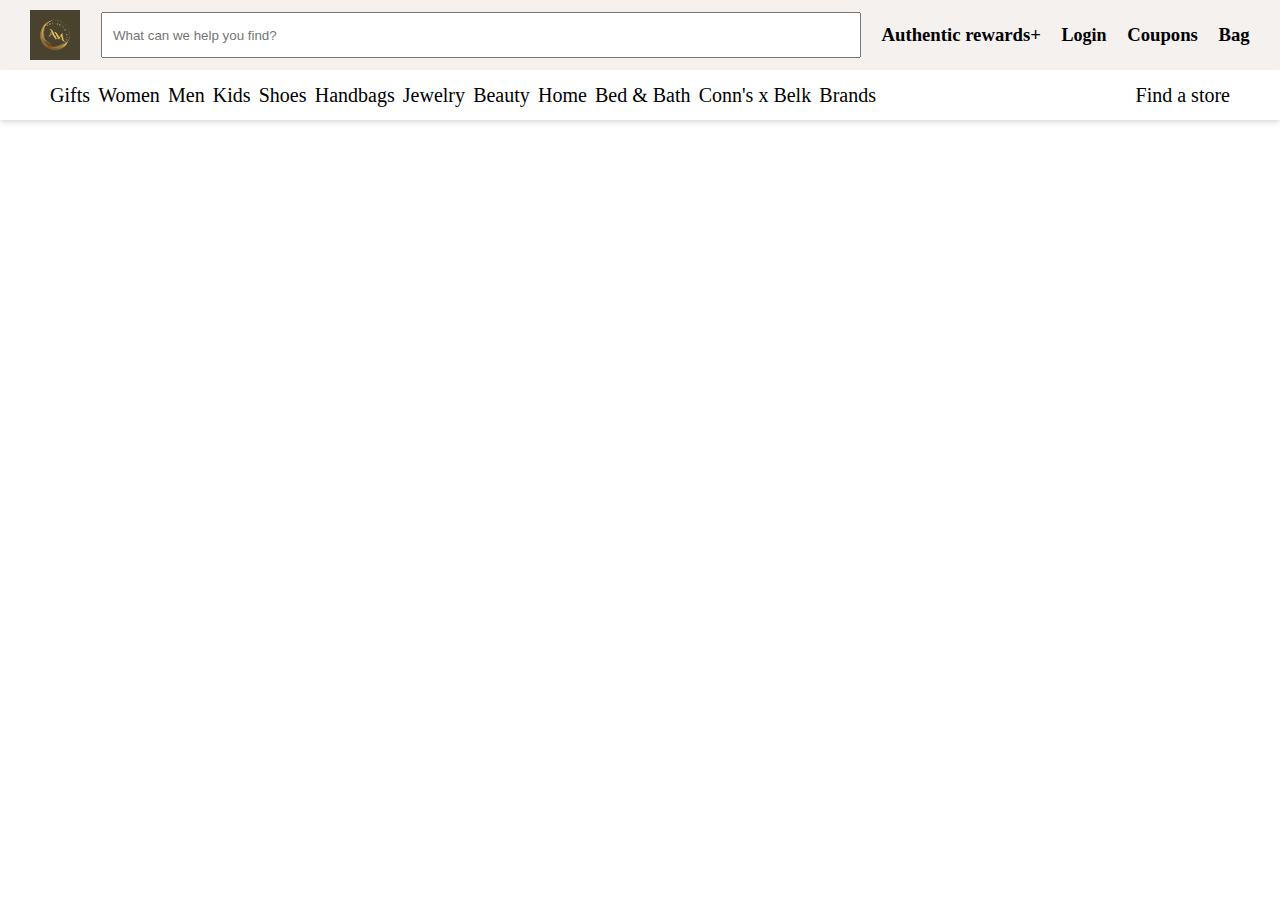
==== index.html @ 7c73b5a7 "navbar is completed and working on Home page" ====
<!DOCTYPE html>
<html lang="en">
<head>
    <meta charset="UTF-8">
    <meta http-equiv="X-UA-Compatible" content="IE=edge">
    <meta name="viewport" content="width=device-width, initial-scale=1.0">
    <title>Document</title>
</head>
<link rel="stylesheet" href="./css/index.css">
<body>
    <div id="nav">
        <div>
            <img src="./image/authentic mart.png" alt="">
            <input type="text" placeholder="What can we help you find?">
            <h3>Authentic rewards+</h3>
            <div class="ldropdown">
                <a class="ldropbtn" href="#">Login</a>
                <div class="ldropdown-content">
                    <div>
                        <button id="login"><a href="./htmlFile/login.html">Login</a></button>
                        <button id="signup"><a href="./htmlFile/signup.html">Create account</a></button>
                        <p>Find my Order</p>
                        <p>Belk Rewards</p>
                        <p>Find a wish list</p>
                        <p>Find a Registry</p>
                    </div>
                </div>
            </div>
            <h3>Coupons</h3>
            <h3>Bag</h3>
        </div>
        <div id="bnav">
            <div id="button">
                <div class="dropdown">
                    <a class="dropbtn" href="#">Gifts</a>
                    <div class="dropdown-content">
                        <div>
                            <h3>Gifts</h3>
                            <a href="#">Beauty Gifts</a>
                            <a href="#">Cozy Shop</a>
                            <a href="#">Designer Handbag</a>
                            <a href="#">Eco Friendly</a>
                            <a href="#">Fine Jewelry</a>
                            <a href="#">For the Trend Setter</a>
                            <a href="#">Gift Cards</a>
                            <a href="#">Gift with a Purpose</a>
                            <a href="#">Intimates</a>
                        </div>
                        <div>
                            <div>
                                <h3>All Gifts</h3>
                                <a href="#">Gifts for Her</a>
                                <a href="#">Gifts for Him</a>
                                <a href="#">Gifts for Kids</a>
                                <a href="#">Gifts for Pets</a>
                                <a href="#">Gifts for the Home</a>
                                <a href="#">Gifts Cards</a>
                                <a href="#">Shop All..</a>
                            </div>
                            <div>
                                <h3>Just for kids</h3>
                                <a href="#">Active Gear</a>
                                <a href="#">Kids Fan Gear</a>
                                <a href="#">Toys & Games</a>
                                <a href="#">Gifts Cards</a>
                                <a href="#">Shop All..</a>
                            </div>
                        </div>
                        <div>
                            <div>
                                <h3>All Gifts</h3>
                                <a href="#">Gifts for Her</a>
                                <a href="#">Gifts for Him</a>
                                <a href="#">Gifts for Kids</a>
                                <a href="#">Gifts for Pets</a>
                                <a href="#">Gifts for the Home</a>
                                <a href="#">Gifts Cards</a>
                                <a href="#">Shop All..</a>
                            </div>
                            <div>
                                <h3>Just for kids</h3>
                                <a href="#">Active Gear</a>
                                <a href="#">Kids Fan Gear</a>
                                <a href="#">Toys & Games</a>
                                <a href="#">Gifts Cards</a>
                                <a href="#">Shop All..</a>
                            </div>
                        </div>
                        <div>
                            <div>
                                <h3>All Gifts</h3>
                                <a href="#">Gifts for Her</a>
                                <a href="#">Gifts for Him</a>
                                <a href="#">Gifts for Kids</a>
                                <a href="#">Gifts for Pets</a>
                                <a href="#">Gifts for the Home</a>
                                <a href="#">Gifts Cards</a>
                                <a href="#">Shop All..</a>
                            </div>
                        </div>
                    </div>
                </div>
                <div class="dropdown">
                    <a class="dropbtn" href="#">Women</a>
                    <div class="dropdown-content">
                        <div>
                            <h3>Gifts</h3>
                            <a href="#">Beauty Gifts</a>
                            <a href="#">Cozy Shop</a>
                            <a href="#">Designer Handbag</a>
                            <a href="#">Eco Friendly</a>
                            <a href="#">Fine Jewelry</a>
                            <a href="#">For the Trend Setter</a>
                            <a href="#">Gift Cards</a>
                            <a href="#">Gift with a Purpose</a>
                            <a href="#">Intimates</a>
                        </div>
                        <div>
                            <div>
                                <h3>All Gifts</h3>
                                <a href="#">Gifts for Her</a>
                                <a href="#">Gifts for Him</a>
                                <a href="#">Gifts for Kids</a>
                                <a href="#">Gifts for Pets</a>
                                <a href="#">Gifts for the Home</a>
                                <a href="#">Gifts Cards</a>
                                <a href="#">Shop All..</a>
                            </div>
                            <div>
                                <h3>Just for kids</h3>
                                <a href="#">Active Gear</a>
                                <a href="#">Kids Fan Gear</a>
                                <a href="#">Toys & Games</a>
                                <a href="#">Gifts Cards</a>
                                <a href="#">Shop All..</a>
                            </div>
                        </div>
                        <div>
                            <div>
                                <h3>All Gifts</h3>
                                <a href="#">Gifts for Her</a>
                                <a href="#">Gifts for Him</a>
                                <a href="#">Gifts for Kids</a>
                                <a href="#">Gifts for Pets</a>
                                <a href="#">Gifts for the Home</a>
                                <a href="#">Gifts Cards</a>
                                <a href="#">Shop All..</a>
                            </div>
                            <div>
                                <h3>Just for kids</h3>
                                <a href="#">Active Gear</a>
                                <a href="#">Kids Fan Gear</a>
                                <a href="#">Toys & Games</a>
                                <a href="#">Gifts Cards</a>
                                <a href="#">Shop All..</a>
                            </div>
                        </div>
                        <div>
                            <div>
                                <h3>All Gifts</h3>
                                <a href="#">Gifts for Her</a>
                                <a href="#">Gifts for Him</a>
                                <a href="#">Gifts for Kids</a>
                                <a href="#">Gifts for Pets</a>
                                <a href="#">Gifts for the Home</a>
                                <a href="#">Gifts Cards</a>
                                <a href="#">Shop All..</a>
                            </div>
                        </div>
                    </div>
                </div>
                <div class="dropdown">
                    <a class="dropbtn" href="#">Men</a>
                    <div class="dropdown-content">
                        <div>
                            <h3>Gifts</h3>
                            <a href="#">Beauty Gifts</a>
                            <a href="#">Cozy Shop</a>
                            <a href="#">Designer Handbag</a>
                            <a href="#">Eco Friendly</a>
                            <a href="#">Fine Jewelry</a>
                            <a href="#">For the Trend Setter</a>
                            <a href="#">Gift Cards</a>
                            <a href="#">Gift with a Purpose</a>
                            <a href="#">Intimates</a>
                        </div>
                        <div>
                            <div>
                                <h3>All Gifts</h3>
                                <a href="#">Gifts for Her</a>
                                <a href="#">Gifts for Him</a>
                                <a href="#">Gifts for Kids</a>
                                <a href="#">Gifts for Pets</a>
                                <a href="#">Gifts for the Home</a>
                                <a href="#">Gifts Cards</a>
                                <a href="#">Shop All..</a>
                            </div>
                            <div>
                                <h3>Just for kids</h3>
                                <a href="#">Active Gear</a>
                                <a href="#">Kids Fan Gear</a>
                                <a href="#">Toys & Games</a>
                                <a href="#">Gifts Cards</a>
                                <a href="#">Shop All..</a>
                            </div>
                        </div>
                        <div>
                            <div>
                                <h3>All Gifts</h3>
                                <a href="#">Gifts for Her</a>
                                <a href="#">Gifts for Him</a>
                                <a href="#">Gifts for Kids</a>
                                <a href="#">Gifts for Pets</a>
                                <a href="#">Gifts for the Home</a>
                                <a href="#">Gifts Cards</a>
                                <a href="#">Shop All..</a>
                            </div>
                            <div>
                                <h3>Just for kids</h3>
                                <a href="#">Active Gear</a>
                                <a href="#">Kids Fan Gear</a>
                                <a href="#">Toys & Games</a>
                                <a href="#">Gifts Cards</a>
                                <a href="#">Shop All..</a>
                            </div>
                        </div>
                        <div>
                            <div>
                                <h3>All Gifts</h3>
                                <a href="#">Gifts for Her</a>
                                <a href="#">Gifts for Him</a>
                                <a href="#">Gifts for Kids</a>
                                <a href="#">Gifts for Pets</a>
                                <a href="#">Gifts for the Home</a>
                                <a href="#">Gifts Cards</a>
                                <a href="#">Shop All..</a>
                            </div>
                        </div>
                    </div>
                </div>
                <div class="dropdown">
                    <a class="dropbtn" href="#">Kids</a>
                    <div class="dropdown-content">
                        <div>
                            <h3>Gifts</h3>
                            <a href="#">Beauty Gifts</a>
                            <a href="#">Cozy Shop</a>
                            <a href="#">Designer Handbag</a>
                            <a href="#">Eco Friendly</a>
                            <a href="#">Fine Jewelry</a>
                            <a href="#">For the Trend Setter</a>
                            <a href="#">Gift Cards</a>
                            <a href="#">Gift with a Purpose</a>
                            <a href="#">Intimates</a>
                        </div>
                        <div>
                            <div>
                                <h3>All Gifts</h3>
                                <a href="#">Gifts for Her</a>
                                <a href="#">Gifts for Him</a>
                                <a href="#">Gifts for Kids</a>
                                <a href="#">Gifts for Pets</a>
                                <a href="#">Gifts for the Home</a>
                                <a href="#">Gifts Cards</a>
                                <a href="#">Shop All..</a>
                            </div>
                            <div>
                                <h3>Just for kids</h3>
                                <a href="#">Active Gear</a>
                                <a href="#">Kids Fan Gear</a>
                                <a href="#">Toys & Games</a>
                                <a href="#">Gifts Cards</a>
                                <a href="#">Shop All..</a>
                            </div>
                        </div>
                        <div>
                            <div>
                                <h3>All Gifts</h3>
                                <a href="#">Gifts for Her</a>
                                <a href="#">Gifts for Him</a>
                                <a href="#">Gifts for Kids</a>
                                <a href="#">Gifts for Pets</a>
                                <a href="#">Gifts for the Home</a>
                                <a href="#">Gifts Cards</a>
                                <a href="#">Shop All..</a>
                            </div>
                            <div>
                                <h3>Just for kids</h3>
                                <a href="#">Active Gear</a>
                                <a href="#">Kids Fan Gear</a>
                                <a href="#">Toys & Games</a>
                                <a href="#">Gifts Cards</a>
                                <a href="#">Shop All..</a>
                            </div>
                        </div>
                        <div>
                            <div>
                                <h3>All Gifts</h3>
                                <a href="#">Gifts for Her</a>
                                <a href="#">Gifts for Him</a>
                                <a href="#">Gifts for Kids</a>
                                <a href="#">Gifts for Pets</a>
                                <a href="#">Gifts for the Home</a>
                                <a href="#">Gifts Cards</a>
                                <a href="#">Shop All..</a>
                            </div>
                        </div>
                    </div>
                </div>
                <div class="dropdown">
                    <a class="dropbtn" href="#">Shoes</a>
                    <div class="dropdown-content">
                        <div>
                            <h3>Gifts</h3>
                            <a href="#">Beauty Gifts</a>
                            <a href="#">Cozy Shop</a>
                            <a href="#">Designer Handbag</a>
                            <a href="#">Eco Friendly</a>
                            <a href="#">Fine Jewelry</a>
                            <a href="#">For the Trend Setter</a>
                            <a href="#">Gift Cards</a>
                            <a href="#">Gift with a Purpose</a>
                            <a href="#">Intimates</a>
                        </div>
                        <div>
                            <div>
                                <h3>All Gifts</h3>
                                <a href="#">Gifts for Her</a>
                                <a href="#">Gifts for Him</a>
                                <a href="#">Gifts for Kids</a>
                                <a href="#">Gifts for Pets</a>
                                <a href="#">Gifts for the Home</a>
                                <a href="#">Gifts Cards</a>
                                <a href="#">Shop All..</a>
                            </div>
                            <div>
                                <h3>Just for kids</h3>
                                <a href="#">Active Gear</a>
                                <a href="#">Kids Fan Gear</a>
                                <a href="#">Toys & Games</a>
                                <a href="#">Gifts Cards</a>
                                <a href="#">Shop All..</a>
                            </div>
                        </div>
                        <div>
                            <div>
                                <h3>All Gifts</h3>
                                <a href="#">Gifts for Her</a>
                                <a href="#">Gifts for Him</a>
                                <a href="#">Gifts for Kids</a>
                                <a href="#">Gifts for Pets</a>
                                <a href="#">Gifts for the Home</a>
                                <a href="#">Gifts Cards</a>
                                <a href="#">Shop All..</a>
                            </div>
                            <div>
                                <h3>Just for kids</h3>
                                <a href="#">Active Gear</a>
                                <a href="#">Kids Fan Gear</a>
                                <a href="#">Toys & Games</a>
                                <a href="#">Gifts Cards</a>
                                <a href="#">Shop All..</a>
                            </div>
                        </div>
                        <div>
                            <div>
                                <h3>All Gifts</h3>
                                <a href="#">Gifts for Her</a>
                                <a href="#">Gifts for Him</a>
                                <a href="#">Gifts for Kids</a>
                                <a href="#">Gifts for Pets</a>
                                <a href="#">Gifts for the Home</a>
                                <a href="#">Gifts Cards</a>
                                <a href="#">Shop All..</a>
                            </div>
                        </div>
                    </div>
                </div>
                <div class="dropdown">
                    <a class="dropbtn" href="#">Handbags</a>
                    <div class="dropdown-content">
                        <div>
                            <h3>Gifts</h3>
                            <a href="#">Beauty Gifts</a>
                            <a href="#">Cozy Shop</a>
                            <a href="#">Designer Handbag</a>
                            <a href="#">Eco Friendly</a>
                            <a href="#">Fine Jewelry</a>
                            <a href="#">For the Trend Setter</a>
                            <a href="#">Gift Cards</a>
                            <a href="#">Gift with a Purpose</a>
                            <a href="#">Intimates</a>
                        </div>
                        <div>
                            <div>
                                <h3>All Gifts</h3>
                                <a href="#">Gifts for Her</a>
                                <a href="#">Gifts for Him</a>
                                <a href="#">Gifts for Kids</a>
                                <a href="#">Gifts for Pets</a>
                                <a href="#">Gifts for the Home</a>
                                <a href="#">Gifts Cards</a>
                                <a href="#">Shop All..</a>
                            </div>
                            <div>
                                <h3>Just for kids</h3>
                                <a href="#">Active Gear</a>
                                <a href="#">Kids Fan Gear</a>
                                <a href="#">Toys & Games</a>
                                <a href="#">Gifts Cards</a>
                                <a href="#">Shop All..</a>
                            </div>
                        </div>
                        <div>
                            <div>
                                <h3>All Gifts</h3>
                                <a href="#">Gifts for Her</a>
                                <a href="#">Gifts for Him</a>
                                <a href="#">Gifts for Kids</a>
                                <a href="#">Gifts for Pets</a>
                                <a href="#">Gifts for the Home</a>
                                <a href="#">Gifts Cards</a>
                                <a href="#">Shop All..</a>
                            </div>
                            <div>
                                <h3>Just for kids</h3>
                                <a href="#">Active Gear</a>
                                <a href="#">Kids Fan Gear</a>
                                <a href="#">Toys & Games</a>
                                <a href="#">Gifts Cards</a>
                                <a href="#">Shop All..</a>
                            </div>
                        </div>
                        <div>
                            <div>
                                <h3>All Gifts</h3>
                                <a href="#">Gifts for Her</a>
                                <a href="#">Gifts for Him</a>
                                <a href="#">Gifts for Kids</a>
                                <a href="#">Gifts for Pets</a>
                                <a href="#">Gifts for the Home</a>
                                <a href="#">Gifts Cards</a>
                                <a href="#">Shop All..</a>
                            </div>
                        </div>
                    </div>
                </div>
                <div class="dropdown">
                    <a class="dropbtn" href="#">Jewelry</a>
                    <div class="dropdown-content">
                        <div>
                            <h3>Gifts</h3>
                            <a href="#">Beauty Gifts</a>
                            <a href="#">Cozy Shop</a>
                            <a href="#">Designer Handbag</a>
                            <a href="#">Eco Friendly</a>
                            <a href="#">Fine Jewelry</a>
                            <a href="#">For the Trend Setter</a>
                            <a href="#">Gift Cards</a>
                            <a href="#">Gift with a Purpose</a>
                            <a href="#">Intimates</a>
                        </div>
                        <div>
                            <div>
                                <h3>All Gifts</h3>
                                <a href="#">Gifts for Her</a>
                                <a href="#">Gifts for Him</a>
                                <a href="#">Gifts for Kids</a>
                                <a href="#">Gifts for Pets</a>
                                <a href="#">Gifts for the Home</a>
                                <a href="#">Gifts Cards</a>
                                <a href="#">Shop All..</a>
                            </div>
                            <div>
                                <h3>Just for kids</h3>
                                <a href="#">Active Gear</a>
                                <a href="#">Kids Fan Gear</a>
                                <a href="#">Toys & Games</a>
                                <a href="#">Gifts Cards</a>
                                <a href="#">Shop All..</a>
                            </div>
                        </div>
                        <div>
                            <div>
                                <h3>All Gifts</h3>
                                <a href="#">Gifts for Her</a>
                                <a href="#">Gifts for Him</a>
                                <a href="#">Gifts for Kids</a>
                                <a href="#">Gifts for Pets</a>
                                <a href="#">Gifts for the Home</a>
                                <a href="#">Gifts Cards</a>
                                <a href="#">Shop All..</a>
                            </div>
                            <div>
                                <h3>Just for kids</h3>
                                <a href="#">Active Gear</a>
                                <a href="#">Kids Fan Gear</a>
                                <a href="#">Toys & Games</a>
                                <a href="#">Gifts Cards</a>
                                <a href="#">Shop All..</a>
                            </div>
                        </div>
                        <div>
                            <div>
                                <h3>All Gifts</h3>
                                <a href="#">Gifts for Her</a>
                                <a href="#">Gifts for Him</a>
                                <a href="#">Gifts for Kids</a>
                                <a href="#">Gifts for Pets</a>
                                <a href="#">Gifts for the Home</a>
                                <a href="#">Gifts Cards</a>
                                <a href="#">Shop All..</a>
                            </div>
                        </div>
                    </div>
                </div>
                <div class="dropdown">
                    <a class="dropbtn" href="#">Beauty</a>
                    <div class="dropdown-content">
                        <div>
                            <h3>Gifts</h3>
                            <a href="#">Beauty Gifts</a>
                            <a href="#">Cozy Shop</a>
                            <a href="#">Designer Handbag</a>
                            <a href="#">Eco Friendly</a>
                            <a href="#">Fine Jewelry</a>
                            <a href="#">For the Trend Setter</a>
                            <a href="#">Gift Cards</a>
                            <a href="#">Gift with a Purpose</a>
                            <a href="#">Intimates</a>
                        </div>
                        <div>
                            <div>
                                <h3>All Gifts</h3>
                                <a href="#">Gifts for Her</a>
                                <a href="#">Gifts for Him</a>
                                <a href="#">Gifts for Kids</a>
                                <a href="#">Gifts for Pets</a>
                                <a href="#">Gifts for the Home</a>
                                <a href="#">Gifts Cards</a>
                                <a href="#">Shop All..</a>
                            </div>
                            <div>
                                <h3>Just for kids</h3>
                                <a href="#">Active Gear</a>
                                <a href="#">Kids Fan Gear</a>
                                <a href="#">Toys & Games</a>
                                <a href="#">Gifts Cards</a>
                                <a href="#">Shop All..</a>
                            </div>
                        </div>
                        <div>
                            <div>
                                <h3>All Gifts</h3>
                                <a href="#">Gifts for Her</a>
                                <a href="#">Gifts for Him</a>
                                <a href="#">Gifts for Kids</a>
                                <a href="#">Gifts for Pets</a>
                                <a href="#">Gifts for the Home</a>
                                <a href="#">Gifts Cards</a>
                                <a href="#">Shop All..</a>
                            </div>
                            <div>
                                <h3>Just for kids</h3>
                                <a href="#">Active Gear</a>
                                <a href="#">Kids Fan Gear</a>
                                <a href="#">Toys & Games</a>
                                <a href="#">Gifts Cards</a>
                                <a href="#">Shop All..</a>
                            </div>
                        </div>
                        <div>
                            <div>
                                <h3>All Gifts</h3>
                                <a href="#">Gifts for Her</a>
                                <a href="#">Gifts for Him</a>
                                <a href="#">Gifts for Kids</a>
                                <a href="#">Gifts for Pets</a>
                                <a href="#">Gifts for the Home</a>
                                <a href="#">Gifts Cards</a>
                                <a href="#">Shop All..</a>
                            </div>
                        </div>
                    </div>
                </div>
                <div class="dropdown">
                    <a class="dropbtn" href="#">Home</a>
                    <div class="dropdown-content">
                        <div>
                            <h3>Gifts</h3>
                            <a href="#">Beauty Gifts</a>
                            <a href="#">Cozy Shop</a>
                            <a href="#">Designer Handbag</a>
                            <a href="#">Eco Friendly</a>
                            <a href="#">Fine Jewelry</a>
                            <a href="#">For the Trend Setter</a>
                            <a href="#">Gift Cards</a>
                            <a href="#">Gift with a Purpose</a>
                            <a href="#">Intimates</a>
                        </div>
                        <div>
                            <div>
                                <h3>All Gifts</h3>
                                <a href="#">Gifts for Her</a>
                                <a href="#">Gifts for Him</a>
                                <a href="#">Gifts for Kids</a>
                                <a href="#">Gifts for Pets</a>
                                <a href="#">Gifts for the Home</a>
                                <a href="#">Gifts Cards</a>
                                <a href="#">Shop All..</a>
                            </div>
                            <div>
                                <h3>Just for kids</h3>
                                <a href="#">Active Gear</a>
                                <a href="#">Kids Fan Gear</a>
                                <a href="#">Toys & Games</a>
                                <a href="#">Gifts Cards</a>
                                <a href="#">Shop All..</a>
                            </div>
                        </div>
                        <div>
                            <div>
                                <h3>All Gifts</h3>
                                <a href="#">Gifts for Her</a>
                                <a href="#">Gifts for Him</a>
                                <a href="#">Gifts for Kids</a>
                                <a href="#">Gifts for Pets</a>
                                <a href="#">Gifts for the Home</a>
                                <a href="#">Gifts Cards</a>
                                <a href="#">Shop All..</a>
                            </div>
                            <div>
                                <h3>Just for kids</h3>
                                <a href="#">Active Gear</a>
                                <a href="#">Kids Fan Gear</a>
                                <a href="#">Toys & Games</a>
                                <a href="#">Gifts Cards</a>
                                <a href="#">Shop All..</a>
                            </div>
                        </div>
                        <div>
                            <div>
                                <h3>All Gifts</h3>
                                <a href="#">Gifts for Her</a>
                                <a href="#">Gifts for Him</a>
                                <a href="#">Gifts for Kids</a>
                                <a href="#">Gifts for Pets</a>
                                <a href="#">Gifts for the Home</a>
                                <a href="#">Gifts Cards</a>
                                <a href="#">Shop All..</a>
                            </div>
                        </div>
                    </div>
                </div>
                <div class="dropdown">
                    <a class="dropbtn" href="#">Bed & Bath</a>
                    <div class="dropdown-content">
                        <div>
                            <h3>Gifts</h3>
                            <a href="#">Beauty Gifts</a>
                            <a href="#">Cozy Shop</a>
                            <a href="#">Designer Handbag</a>
                            <a href="#">Eco Friendly</a>
                            <a href="#">Fine Jewelry</a>
                            <a href="#">For the Trend Setter</a>
                            <a href="#">Gift Cards</a>
                            <a href="#">Gift with a Purpose</a>
                            <a href="#">Intimates</a>
                        </div>
                        <div>
                            <div>
                                <h3>All Gifts</h3>
                                <a href="#">Gifts for Her</a>
                                <a href="#">Gifts for Him</a>
                                <a href="#">Gifts for Kids</a>
                                <a href="#">Gifts for Pets</a>
                                <a href="#">Gifts for the Home</a>
                                <a href="#">Gifts Cards</a>
                                <a href="#">Shop All..</a>
                            </div>
                            <div>
                                <h3>Just for kids</h3>
                                <a href="#">Active Gear</a>
                                <a href="#">Kids Fan Gear</a>
                                <a href="#">Toys & Games</a>
                                <a href="#">Gifts Cards</a>
                                <a href="#">Shop All..</a>
                            </div>
                        </div>
                        <div>
                            <div>
                                <h3>All Gifts</h3>
                                <a href="#">Gifts for Her</a>
                                <a href="#">Gifts for Him</a>
                                <a href="#">Gifts for Kids</a>
                                <a href="#">Gifts for Pets</a>
                                <a href="#">Gifts for the Home</a>
                                <a href="#">Gifts Cards</a>
                                <a href="#">Shop All..</a>
                            </div>
                            <div>
                                <h3>Just for kids</h3>
                                <a href="#">Active Gear</a>
                                <a href="#">Kids Fan Gear</a>
                                <a href="#">Toys & Games</a>
                                <a href="#">Gifts Cards</a>
                                <a href="#">Shop All..</a>
                            </div>
                        </div>
                        <div>
                            <div>
                                <h3>All Gifts</h3>
                                <a href="#">Gifts for Her</a>
                                <a href="#">Gifts for Him</a>
                                <a href="#">Gifts for Kids</a>
                                <a href="#">Gifts for Pets</a>
                                <a href="#">Gifts for the Home</a>
                                <a href="#">Gifts Cards</a>
                                <a href="#">Shop All..</a>
                            </div>
                        </div>
                    </div>
                </div>
                <div class="dropdown">
                    <a class="dropbtn" href="#">Conn's x Belk</a>
                    <div class="dropdown-content">
                        <div>
                            <h3>Gifts</h3>
                            <a href="#">Beauty Gifts</a>
                            <a href="#">Cozy Shop</a>
                            <a href="#">Designer Handbag</a>
                            <a href="#">Eco Friendly</a>
                            <a href="#">Fine Jewelry</a>
                            <a href="#">For the Trend Setter</a>
                            <a href="#">Gift Cards</a>
                            <a href="#">Gift with a Purpose</a>
                            <a href="#">Intimates</a>
                        </div>
                        <div>
                            <div>
                                <h3>All Gifts</h3>
                                <a href="#">Gifts for Her</a>
                                <a href="#">Gifts for Him</a>
                                <a href="#">Gifts for Kids</a>
                                <a href="#">Gifts for Pets</a>
                                <a href="#">Gifts for the Home</a>
                                <a href="#">Gifts Cards</a>
                                <a href="#">Shop All..</a>
                            </div>
                            <div>
                                <h3>Just for kids</h3>
                                <a href="#">Active Gear</a>
                                <a href="#">Kids Fan Gear</a>
                                <a href="#">Toys & Games</a>
                                <a href="#">Gifts Cards</a>
                                <a href="#">Shop All..</a>
                            </div>
                        </div>
                        <div>
                            <div>
                                <h3>All Gifts</h3>
                                <a href="#">Gifts for Her</a>
                                <a href="#">Gifts for Him</a>
                                <a href="#">Gifts for Kids</a>
                                <a href="#">Gifts for Pets</a>
                                <a href="#">Gifts for the Home</a>
                                <a href="#">Gifts Cards</a>
                                <a href="#">Shop All..</a>
                            </div>
                            <div>
                                <h3>Just for kids</h3>
                                <a href="#">Active Gear</a>
                                <a href="#">Kids Fan Gear</a>
                                <a href="#">Toys & Games</a>
                                <a href="#">Gifts Cards</a>
                                <a href="#">Shop All..</a>
                            </div>
                        </div>
                        <div>
                            <div>
                                <h3>All Gifts</h3>
                                <a href="#">Gifts for Her</a>
                                <a href="#">Gifts for Him</a>
                                <a href="#">Gifts for Kids</a>
                                <a href="#">Gifts for Pets</a>
                                <a href="#">Gifts for the Home</a>
                                <a href="#">Gifts Cards</a>
                                <a href="#">Shop All..</a>
                            </div>
                        </div>
                    </div>
                </div>
                <div class="dropdown">
                    <a class="dropbtn" href="#">Brands</a>
                    <div class="dropdown-content">
                        <div>
                            <h3>Gifts</h3>
                            <a href="#">Beauty Gifts</a>
                            <a href="#">Cozy Shop</a>
                            <a href="#">Designer Handbag</a>
                            <a href="#">Eco Friendly</a>
                            <a href="#">Fine Jewelry</a>
                            <a href="#">For the Trend Setter</a>
                            <a href="#">Gift Cards</a>
                            <a href="#">Gift with a Purpose</a>
                            <a href="#">Intimates</a>
                        </div>
                        <div>
                            <div>
                                <h3>All Gifts</h3>
                                <a href="#">Gifts for Her</a>
                                <a href="#">Gifts for Him</a>
                                <a href="#">Gifts for Kids</a>
                                <a href="#">Gifts for Pets</a>
                                <a href="#">Gifts for the Home</a>
                                <a href="#">Gifts Cards</a>
                                <a href="#">Shop All..</a>
                            </div>
                            <div>
                                <h3>Just for kids</h3>
                                <a href="#">Active Gear</a>
                                <a href="#">Kids Fan Gear</a>
                                <a href="#">Toys & Games</a>
                                <a href="#">Gifts Cards</a>
                                <a href="#">Shop All..</a>
                            </div>
                        </div>
                        <div>
                            <div>
                                <h3>All Gifts</h3>
                                <a href="#">Gifts for Her</a>
                                <a href="#">Gifts for Him</a>
                                <a href="#">Gifts for Kids</a>
                                <a href="#">Gifts for Pets</a>
                                <a href="#">Gifts for the Home</a>
                                <a href="#">Gifts Cards</a>
                                <a href="#">Shop All..</a>
                            </div>
                            <div>
                                <h3>Just for kids</h3>
                                <a href="#">Active Gear</a>
                                <a href="#">Kids Fan Gear</a>
                                <a href="#">Toys & Games</a>
                                <a href="#">Gifts Cards</a>
                                <a href="#">Shop All..</a>
                            </div>
                        </div>
                        <div>
                            <div>
                                <h3>All Gifts</h3>
                                <a href="#">Gifts for Her</a>
                                <a href="#">Gifts for Him</a>
                                <a href="#">Gifts for Kids</a>
                                <a href="#">Gifts for Pets</a>
                                <a href="#">Gifts for the Home</a>
                                <a href="#">Gifts Cards</a>
                                <a href="#">Shop All..</a>
                            </div>
                        </div>
                    </div>
                </div>
            </div>
            <p>Find a store</p>
        </div>
    </div>
    <div id="mdiv">
        <img src="https://belk.scene7.com/is/image/Belk/wk01_2023_clinique_gwp_hp?$DWP_PHOTO$" alt="">
        <img src="https://belk.scene7.com/is/image/Belk/wk04_ws_themed_denim_blue_trans_fh1?$DWP_PHOTO$" alt="">
    </div>
</body>
<script src="./scripts/index.js"></script>
</html>
---- css/index.css ----
body{
    margin: 0px;
    padding: 0px;
}
#nav{
    /* position: absolute; */
}
#nav>div:first-child{
    height: 70px;
    display: flex;
    flex-direction: row;
    justify-content: space-around;
    align-items: center;
    padding-left: 20px;
    padding-right: 20px;
    background-color: rgba(235, 231, 227, 0.566);
    /* position: fixed; */
}
#nav>div:first-child > img{
    width: 50px;
    height: 50px;
}
#nav>div:first-child > input{
    width: 60%;
    height: 40px;
    padding-left: 10px;
}
#nav>div:first-child > h3:hover{
    cursor: pointer;
    text-decoration: underline;
}
#bnav {
    display: flex;
    flex-direction: row;
    align-items: center;
    justify-content: space-between;
    padding-left: 50px;
    padding-right: 50px;
    box-shadow: rgba(0, 0, 0, 0.1) 0px 4px 6px -1px, rgba(0, 0, 0, 0.06) 0px 2px 4px -1px;
    font-size: 20px;
    height: 50px;
}
#button {
    width: 70%;
    display: flex;
    flex-direction: row;
    justify-content: space-between;
    align-items: center;
}
.dropbtn{
    text-decoration: none;
    color: #000;
}
.dropbtn:hover{
    text-decoration: underline;
}
.dropdown {
    display: inline-block;
  }
.dropdown-content{
    position: absolute;
    /* background-color: #f1f1f1; */
    min-width: 900px;
    box-shadow: rgba(0, 0, 0, 0.07) 0px 1px 1px, rgba(0, 0, 0, 0.07) 0px 2px 2px, rgba(0, 0, 0, 0.07) 0px 4px 4px, rgba(0, 0, 0, 0.07) 0px 8px 8px, rgba(0, 0, 0, 0.07) 0px 16px 16px;    
    z-index: 1;
    display: none;
}
.dropdown-content a {
    color: black;
    padding: 8px 10px;
    font-size: 15px;
    text-decoration: none;
    display: block;
}
.dropdown:hover .dropdown-content{
    display: flex;
    flex-direction: row;
    justify-content: space-between;
    width: 900px;
    padding-left: 30px;
    background-color: white;
    /* margin-top: 10px; */
}
.dropdown:hover .dropdown-content > div:first-child{
    background-color: #f1f1f1;
    padding-left: 20px;
    padding-right: 90px;
    text-decoration: underline;
}
.dropdown:hover .dropdown-content > div{
    margin-top: 50px;
}
#mdiv{
    width: 90%;
    margin: auto;
    margin-top: 20px;
}
#mdiv > img{
    width: 100%;
    margin-bottom: 30px;
}
.ldropbtn{
    text-decoration: none;
    color: #000;
    font-size: 18px;
    font-weight: bold;
}
.ldropbtn:hover{
    text-decoration: underline;
}
.ldropdown-content{
    position: absolute;
    text-align: center;
    box-shadow: rgba(0, 0, 0, 0.07) 0px 1px 1px, rgba(0, 0, 0, 0.07) 0px 2px 2px, rgba(0, 0, 0, 0.07) 0px 4px 4px, rgba(0, 0, 0, 0.07) 0px 8px 8px, rgba(0, 0, 0, 0.07) 0px 16px 16px;    
    z-index: 1;
    display: none;
}
.ldropdown:hover .ldropdown-content{
    display: block;
    padding-left: 5px;
    padding-right:5px ;
    background-color: white;

}
.ldropdown-content  button:first-child{
    margin-top: 20px;
    width: 100%;
    background-color: #1976D2;
    border: none;
    font-size: 20px;
    height: 40px;
    border-radius: 6px;
    color: white;
}
#signup{
    margin-top: 20px;
    width: 100%;
    background-color: white;
    /* border: none; */
    font-size: 20px;
    height: 40px;
    border-radius: 6px;
    color: #1976D2;
    border: 2px solid #1976D2;
}
#signup:hover{
    border: 3px solid #1565C0 ;
    cursor: pointer;
}
#login:hover{
    background-color:#1565C0 ;
    cursor: pointer;
}
a{
    text-decoration: none;
}
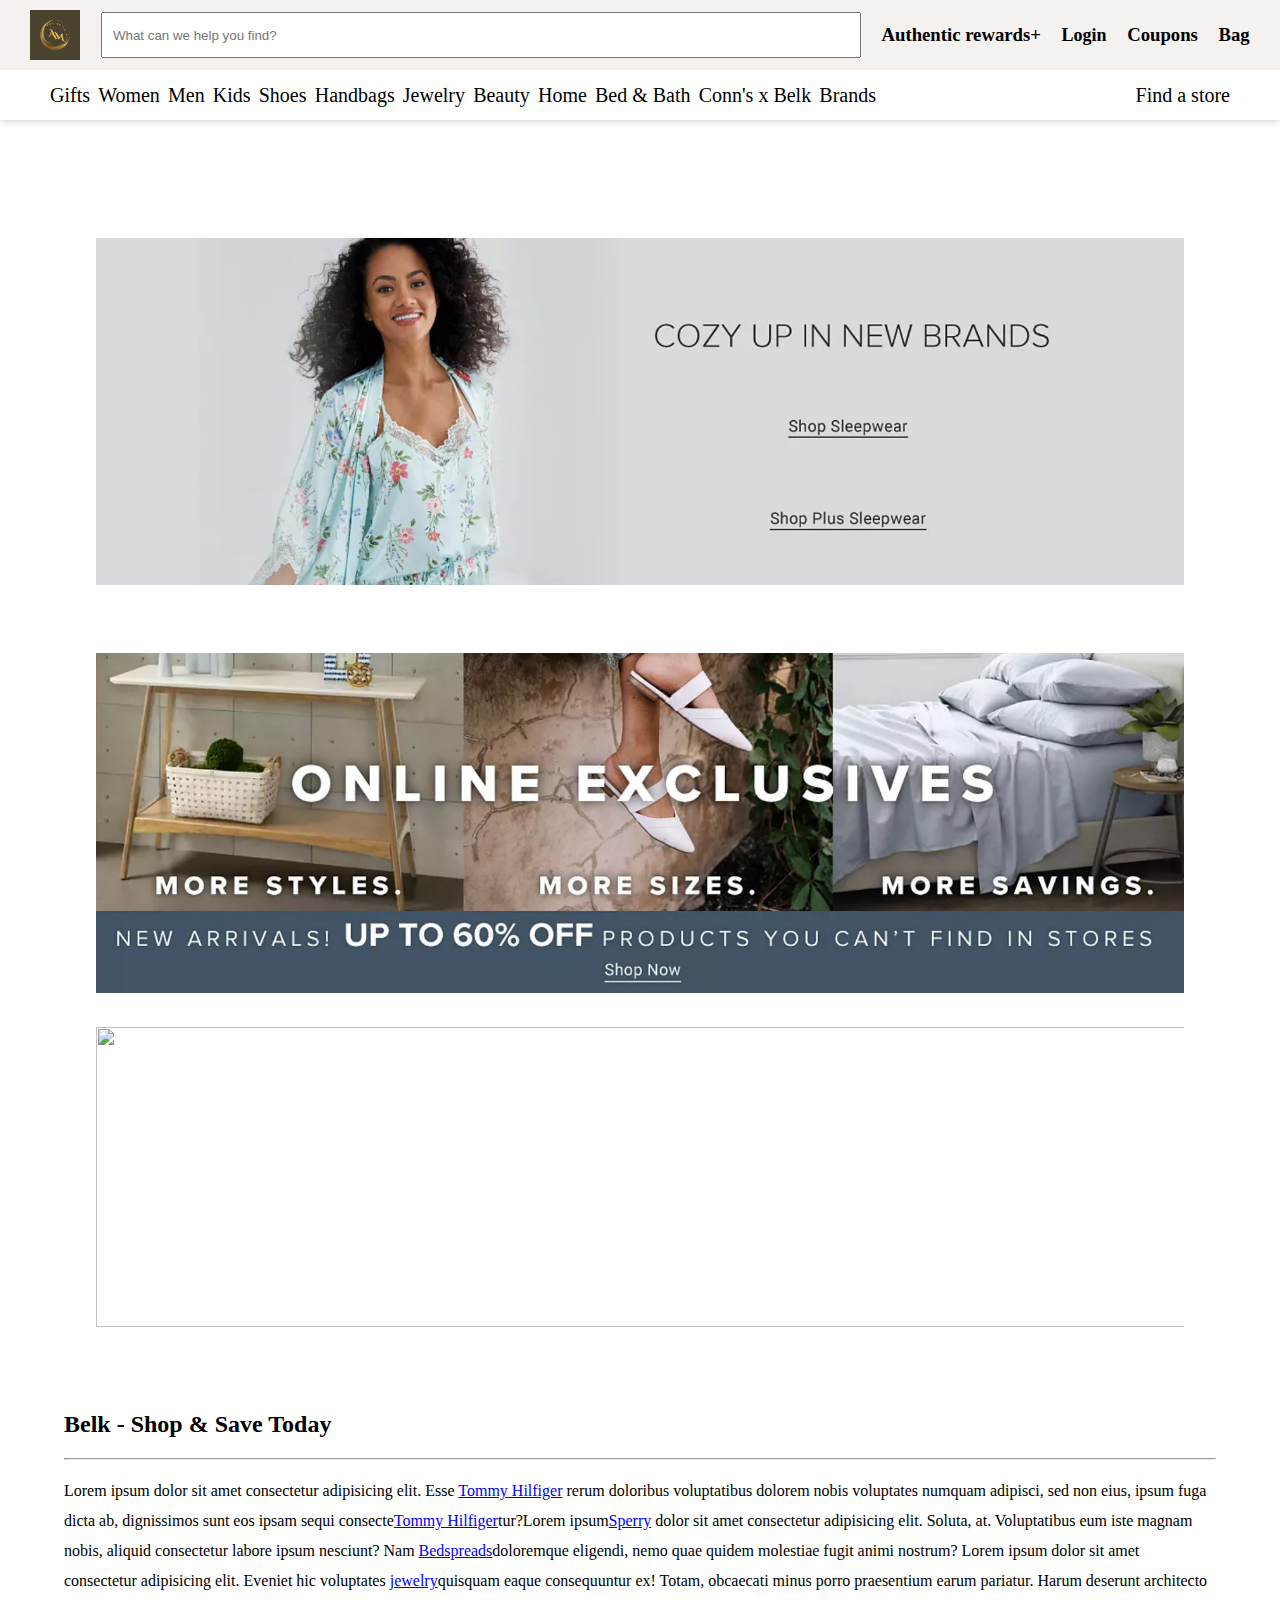
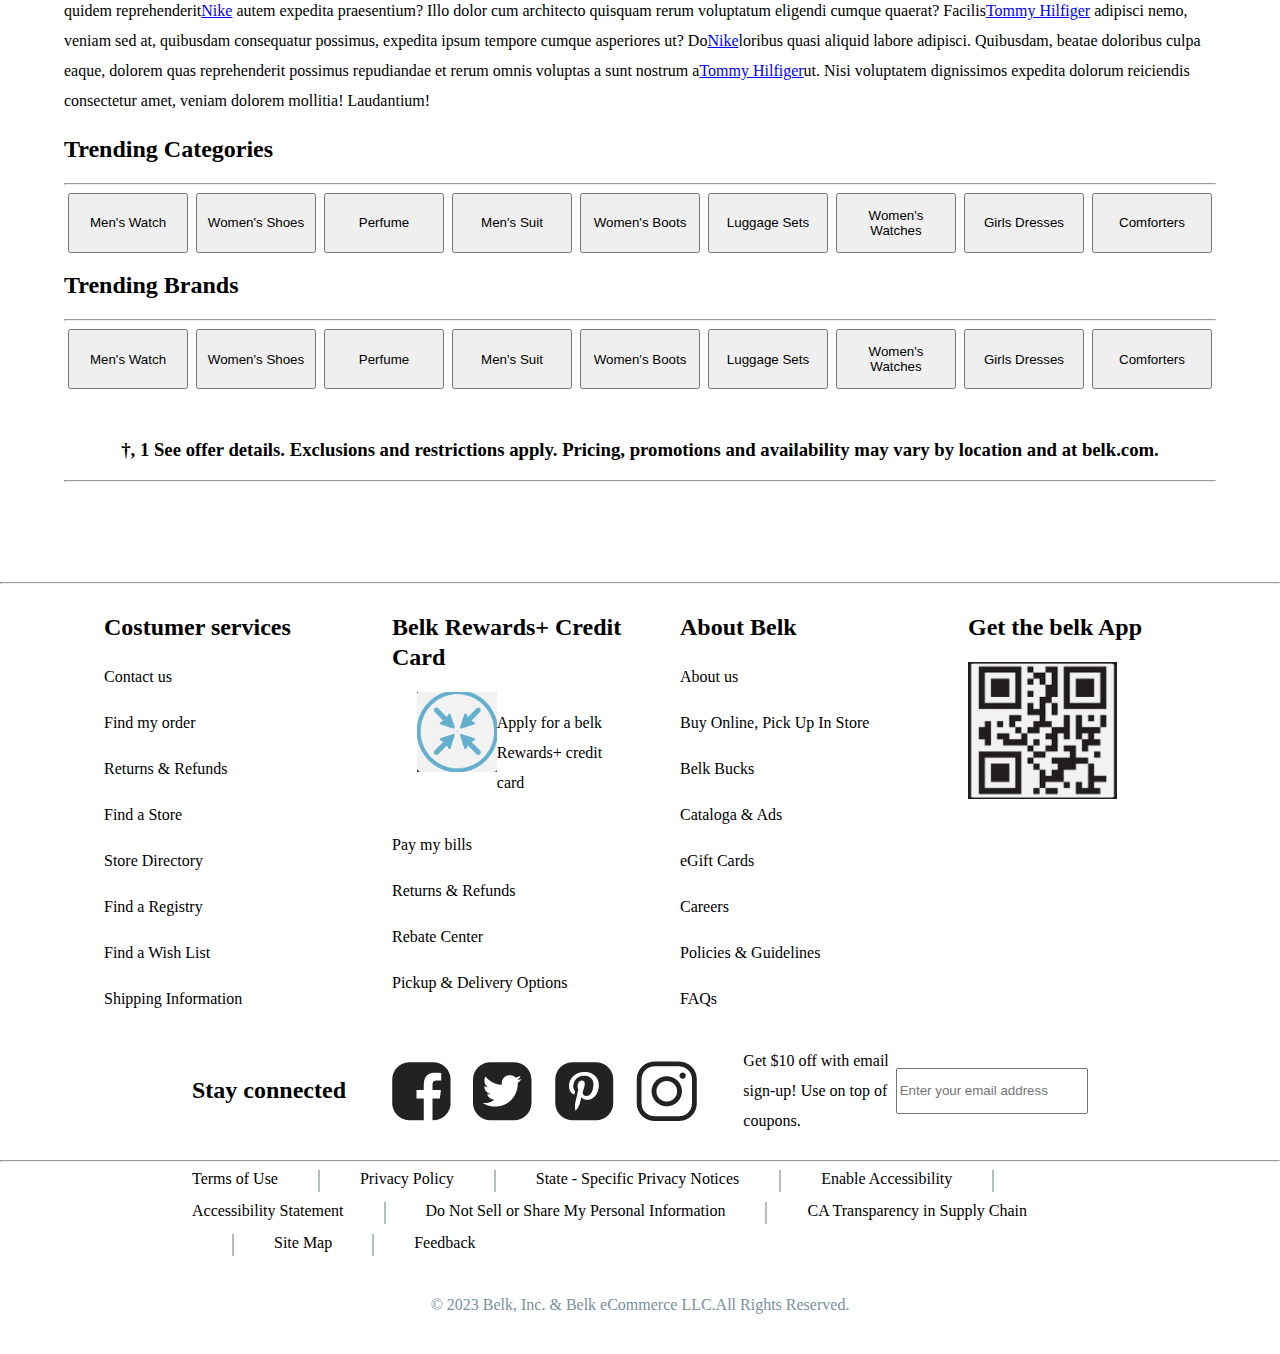
==== commit 7d64673b: "home page is done" ====
--- a/index.html
+++ b/index.html
@@ -866,7 +866,134 @@
     <div id="mdiv">
         <img src="https://belk.scene7.com/is/image/Belk/wk01_2023_clinique_gwp_hp?$DWP_PHOTO$" alt="">
         <img src="https://belk.scene7.com/is/image/Belk/wk04_ws_themed_denim_blue_trans_fh1?$DWP_PHOTO$" alt="">
+        <div>
+            <img src="https://belk.scene7.com/is/image/Belk/wk04_022123_hp_4c_carl5_m?$DWP_PHOTO$" alt="">
+            <img src="https://belk.scene7.com/is/image/Belk/wk04_022123_hp_4c_carl1_m?$DWP_PHOTO$" alt="">
+            <img src="https://belk.scene7.com/is/image/Belk/wk04_022123_hp_4c_carl5_m?$DWP_PHOTO$" alt="">
+            <img src="https://belk.scene7.com/is/image/Belk/wk04_022123_hp_4c_carl2_m?$DWP_PHOTO$" alt="">
+            <img src="https://belk.scene7.com/is/image/Belk/wk04_022123_hp_4c_carl5_m?$DWP_PHOTO$" alt="">
+            
+        </div>
+        <img src="https://belk.scene7.com/is/image/Belk/wk04_022123_hp_fh1?$DWP_PHOTO$" alt="">
+        <img src="./image/akhjfhkas.png" alt="">
+        <img src="https://belk.scene7.com/is/image/Belk/wk04_2023_haircare_tools_hp?$DWP_PHOTO$" alt="">
+        <img src="https://belk.scene7.com/is/image/Belk/wk04_2023_coupons_hp_fh_m?$DWP_PHOTO$" alt="">
+        <img src="./image/ghvhjhj.png" alt="">
+
+        <div id="slideshow">
+            <!-- append slide show image -->
+            <img style="width: 500%;height: 300px;" id="slideimg" src="" alt="">
+        </div>
+        <img src="https://belk.scene7.com/is/image/Belk/wk36_2022_spec_clearance_bopis_ch_fh1?$DWP_PHOTO$" alt="">
     </div>
+    <div id="footer">
+        <h2>Belk - Shop & Save Today</h2><hr>
+        <p>Lorem ipsum dolor sit amet consectetur adipisicing elit. Esse <a href="">Tommy Hilfiger</a> rerum doloribus voluptatibus dolorem nobis voluptates numquam adipisci, sed non eius, ipsum fuga dicta ab, dignissimos sunt eos ipsam sequi consecte<a href="">Tommy Hilfiger</a>tur?Lorem ipsum<a href="">Sperry</a> dolor sit amet consectetur adipisicing elit. Soluta, at. Voluptatibus eum iste magnam nobis, aliquid consectetur labore ipsum nesciunt? Nam <a href="">Bedspreads</a>doloremque eligendi, nemo quae quidem molestiae fugit animi nostrum?
+        Lorem ipsum dolor sit amet consectetur adipisicing elit. Eveniet hic voluptates <a href="">jewelry</a>quisquam eaque consequuntur ex! Totam, obcaecati minus porro praesentium earum pariatur. Harum deserunt architecto quidem reprehenderit<a href="">Nike</a> autem expedita praesentium?
+        Illo dolor cum architecto quisquam rerum voluptatum eligendi cumque quaerat? Facilis<a href="">Tommy Hilfiger</a> adipisci nemo, veniam sed at, quibusdam consequatur possimus, expedita ipsum tempore cumque asperiores ut? Do<a href="">Nike</a>loribus quasi aliquid labore adipisci.
+        Quibusdam, beatae doloribus culpa eaque, dolorem quas reprehenderit possimus repudiandae et rerum omnis voluptas a sunt nostrum a<a href="">Tommy Hilfiger</a>ut. Nisi voluptatem dignissimos expedita dolorum reiciendis consectetur amet, veniam dolorem mollitia! Laudantium!
+        </p>
+        <h2>Trending Categories</h2><hr>
+        <div>
+            <button>Men's Watch</button>
+            <button>Women's Shoes</button>
+            <button>Perfume</button>
+            <button>Men's Suit</button>
+            <button>Women's Boots</button>
+            <button>Luggage Sets</button>
+            <button>Women's Watches</button>
+            <button>Girls Dresses</button>
+            <button>Comforters</button>
+        </div>
+        <h2>Trending Brands</h2><hr>
+        <div>
+            <button>Men's Watch</button>
+            <button>Women's Shoes</button>
+            <button>Perfume</button>
+            <button>Men's Suit</button>
+            <button>Women's Boots</button>
+            <button>Luggage Sets</button>
+            <button>Women's Watches</button>
+            <button>Girls Dresses</button>
+            <button>Comforters</button>
+        </div>
+        <h3>†, 1 See offer details. Exclusions and restrictions apply. Pricing, promotions and availability may vary by location and at belk.com.</h3><hr>
+    </div>
+    <hr>
+    <div id="belowFooter">
+        <div>
+            <div>
+                <h2>Costumer services</h2>
+                <p>Contact us</p>
+                <p>Find my order</p>
+                <p>Returns & Refunds</p>
+                <p>Find a Store</p>
+                <p>Store Directory</p>
+                <p>Find a Registry</p>
+                <p>Find a Wish List</p>
+                <p>Shipping Information</p>
+                
+            </div>
+            <div>
+                <h2>Belk Rewards+ Credit Card</h2>
+                <div id="bfoot">
+                    <img src="./image/Screenshot_20230222_141837.png" alt="">
+                    <p>Apply for a belk Rewards+ credit card</p>
+                </div>
+                <p>Pay my bills</p>
+                <p>Returns & Refunds</p>
+                <p>Rebate Center</p>
+                <p>Pickup & Delivery Options</p>
+                
+            </div>
+            <div>
+                <h2>About Belk</h2>
+                <p>About us</p>
+                <p>Buy Online, Pick Up In Store</p>
+                <p>Belk Bucks</p>
+                <p>Cataloga & Ads</p>
+                <p>eGift Cards</p>
+                <p>Careers</p>
+                <p>Policies & Guidelines</p>
+                <p>FAQs</p>
+            </div>
+            <div id="qr">
+                <h2>Get the belk App</h2>
+                <img src="./image/Screenshot_20230222_142353.png" alt="">
+                <img src="https://belk.scene7.com/is/image/Belk/footer-app-ios-badge-2x?&$DWP_ARTWORK$" alt="">
+                <img src="https://belk.scene7.com/is/image/Belk/footer-app-android-badge-2x?&$DWP_ARTWORK$" alt="">
+            </div>
+        </div>
+        <div style="width: 70%;margin: auto;" id="fbinsta">
+            <h2>Stay connected</h2>
+            <img src="./image/facebook insta.png" alt="">
+            <div>
+                <p>Get $10 off with email sign-up! Use on top of coupons.</p>
+            </div>
+            <input style="height: 40px;" type="text" placeholder="Enter your email address">
+        </div>
+        <hr>
+    </div>
+    <div id="condition">
+        <a href="#">Terms of Use</a>
+        <div class="vertical"></div>
+        <a href="#">Privacy Policy</a>
+        <div class="vertical"></div>
+        <a href="#">State - Specific Privacy Notices</a>
+        <div class="vertical"></div>
+        <a href="#">Enable Accessibility</a>
+        <div class="vertical"></div>
+        <a href="#">Accessibility Statement</a>
+        <div class="vertical"></div>
+        <a href="#">Do Not Sell or Share My Personal Information</a>
+        <div class="vertical"></div>
+        <a href="#">CA Transparency in Supply Chain</a>
+        <div class="vertical"></div>
+        <a href="#">Site Map</a>
+        <div class="vertical"></div>
+        <a href="#">Feedback</a>
+    </div>
+    <p>© 2023 Belk, Inc. & Belk eCommerce LLC.All Rights Reserved.</p>
 </body>
 <script src="./scripts/index.js"></script>
 </html>--- a/css/index.css
+++ b/css/index.css
@@ -1,9 +1,6 @@
 body{
     margin: 0px;
     padding: 0px;
-}
-#nav{
-    /* position: absolute; */
 }
 #nav>div:first-child{
     height: 70px;
@@ -91,7 +88,7 @@
     margin-top: 50px;
 }
 #mdiv{
-    width: 90%;
+    width: 85%;
     margin: auto;
     margin-top: 20px;
 }
@@ -151,6 +148,98 @@
     background-color:#1565C0 ;
     cursor: pointer;
 }
+#signup>a{
+    color: #1565C0;
+}
+#login > a{
+    color: white;
+}
 a{
     text-decoration: none;
 }
+#mdiv > div{
+    width: 100%;
+    margin: auto;
+    display: grid;
+    grid-template-columns: repeat(5,1fr);
+    margin-bottom: 30px;
+}
+#mdiv > div > img{
+    width: 100%;
+}
+#footer{
+    width: 90%;
+    margin: auto;
+    margin-bottom: 100px;
+}
+#footer>p>a{
+    color: blue;
+    text-decoration: underline;
+}
+#footer>p{
+    line-height: 30px;
+}
+#footer > div{
+    display: flex;
+    flex-wrap:wrap ;
+}
+#footer > div>button{
+    height: 60px;
+    width: 120px;
+    margin: auto
+}
+#footer > h3{
+    text-align: center;
+    margin-top: 50px;
+}
+#belowFooter>div{
+    width: 90%;
+    margin: auto;
+    display: grid;
+    grid-template-columns: repeat(4,1fr);;
+}
+#belowFooter>div>div{
+    padding-left: 40px;
+    line-height: 30px;
+}
+#bfoot{
+    display: flex;
+    width: 80%;
+    margin: auto;
+}
+#bfoot>img{
+    width: 80px;
+    height: 80px;
+}
+#qr>img{
+    width: 60%;
+    display: block;
+    margin-bottom: 40px;
+}
+#fbinsta{
+    align-items: center;
+}
+#condition{
+    display: flex;
+    flex-wrap: wrap;
+    width: 70%;
+    margin: auto;
+    /* margin-bottom: 100px; */
+}
+#condition>a{
+    color: #000;
+}
+.vertical{
+    width: 0px;
+    border: 1px solid #B0BEC5;
+    height: 20px;
+    margin-left: 40px;
+    margin-right: 40px;
+    margin-bottom: 10px;
+}
+body>p{
+    color: #78909C;
+    text-align: center;
+    margin-bottom: 40px;
+    margin-top: 30px;
+}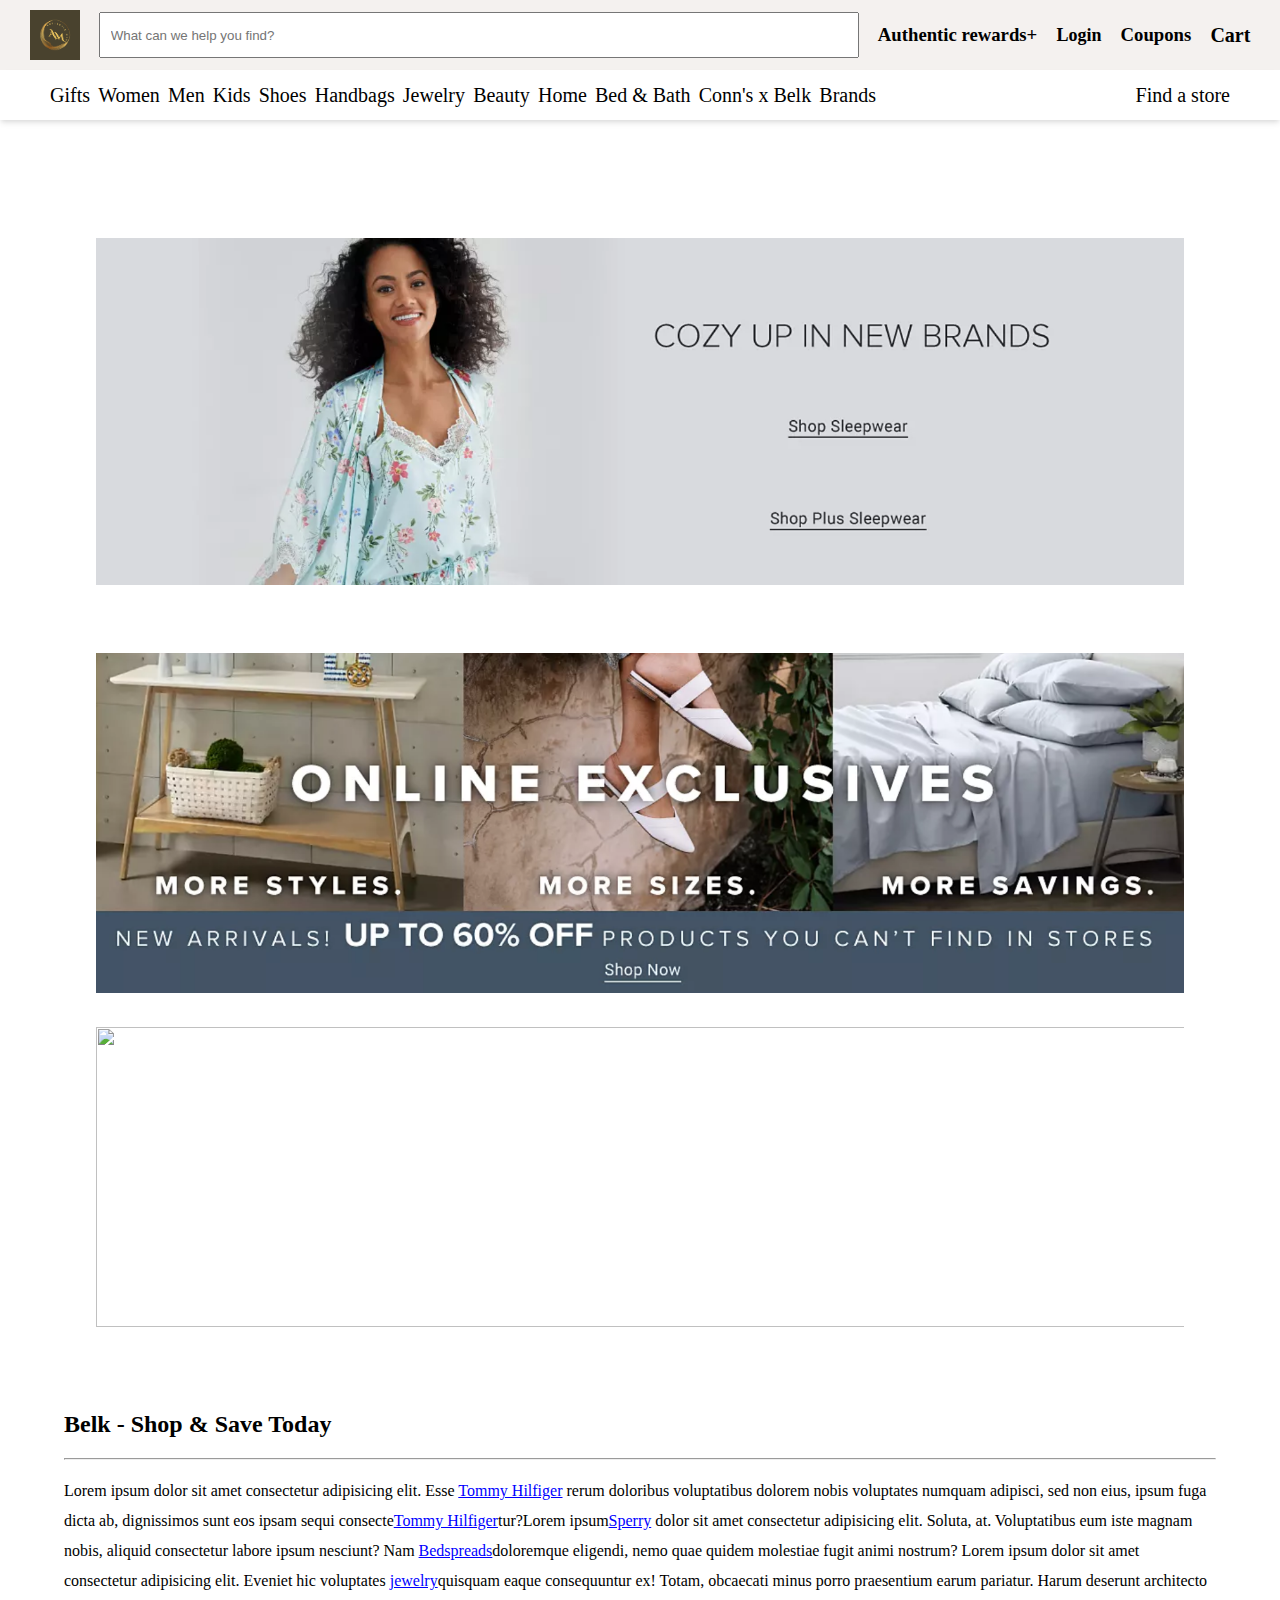
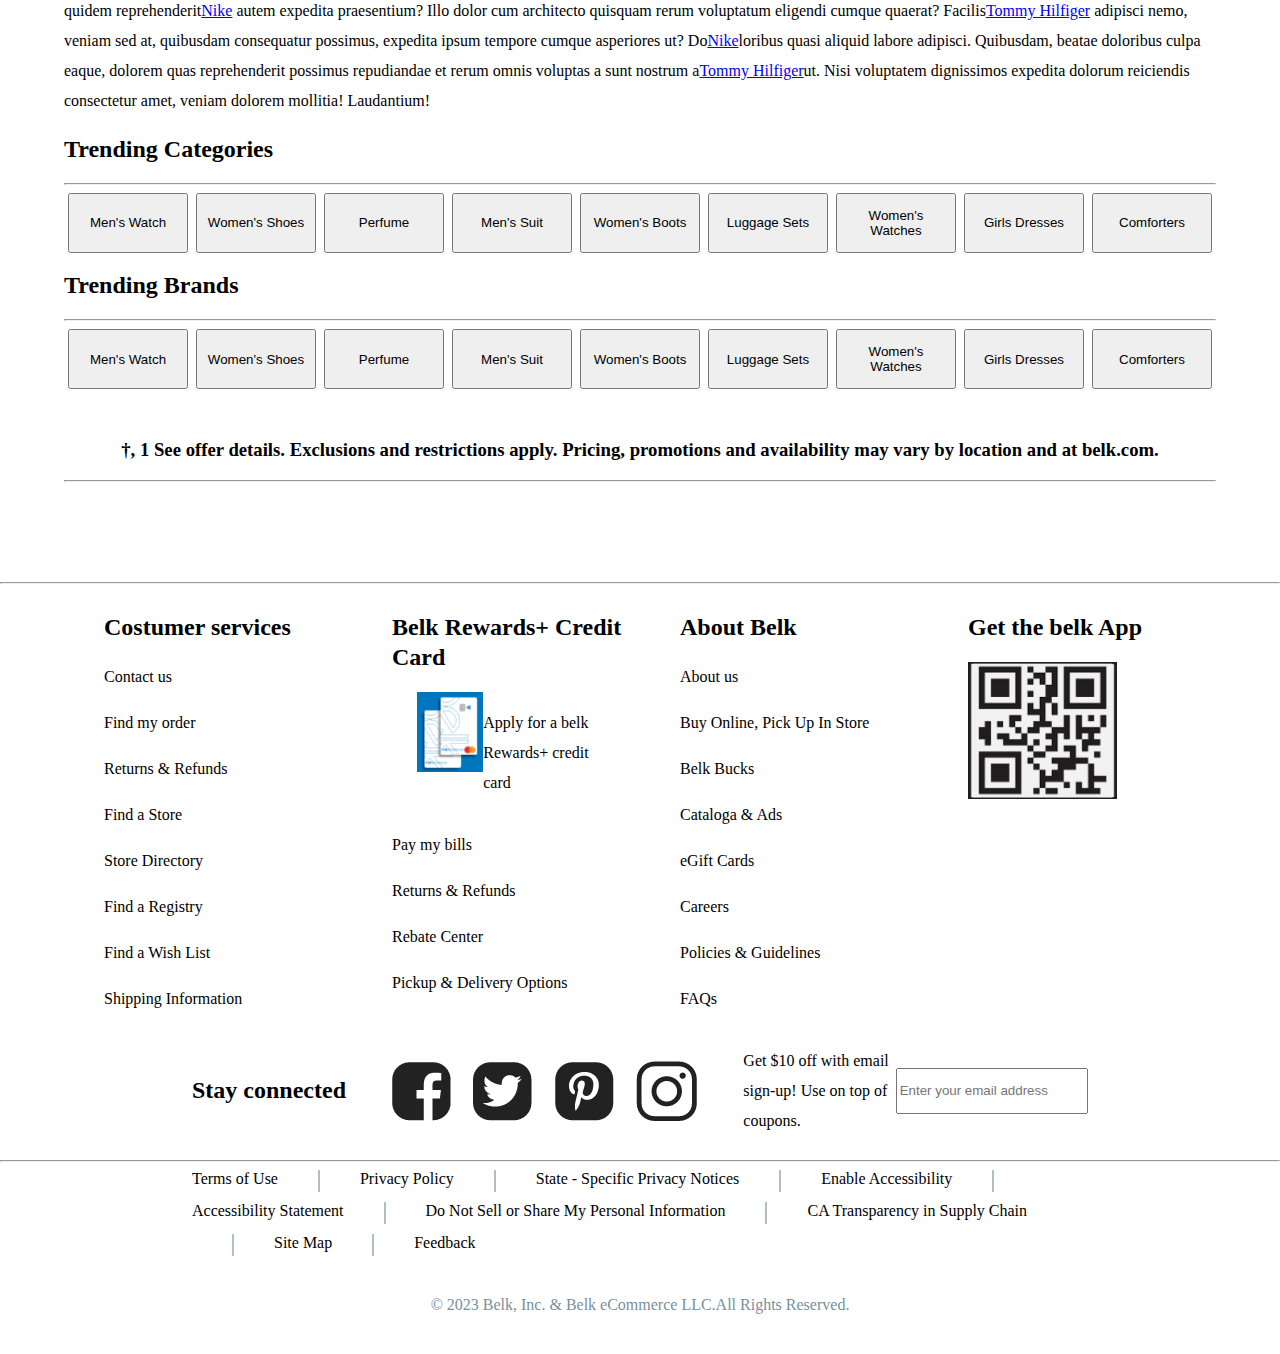
==== commit b1e418e9: "day-3" ====
--- a/index.html
+++ b/index.html
@@ -14,7 +14,7 @@
             <input type="text" placeholder="What can we help you find?">
             <h3>Authentic rewards+</h3>
             <div class="ldropdown">
-                <a class="ldropbtn" href="#">Login</a>
+                <a class="ldropbtn" href="">Login</a>
                 <div class="ldropdown-content">
                     <div>
                         <button id="login"><a href="./htmlFile/login.html">Login</a></button>
@@ -27,7 +27,7 @@
                 </div>
             </div>
             <h3>Coupons</h3>
-            <h3>Bag</h3>
+            <a style="font-size: 20px;color: #000;font-weight: bold;" href="./htmlFile/cart.html">Cart</a>
         </div>
         <div id="bnav">
             <div id="button">
@@ -101,76 +101,76 @@
                     </div>
                 </div>
                 <div class="dropdown">
-                    <a class="dropbtn" href="#">Women</a>
-                    <div class="dropdown-content">
-                        <div>
-                            <h3>Gifts</h3>
-                            <a href="#">Beauty Gifts</a>
-                            <a href="#">Cozy Shop</a>
-                            <a href="#">Designer Handbag</a>
-                            <a href="#">Eco Friendly</a>
-                            <a href="#">Fine Jewelry</a>
-                            <a href="#">For the Trend Setter</a>
-                            <a href="#">Gift Cards</a>
-                            <a href="#">Gift with a Purpose</a>
-                            <a href="#">Intimates</a>
-                        </div>
-                        <div>
-                            <div>
-                                <h3>All Gifts</h3>
-                                <a href="#">Gifts for Her</a>
-                                <a href="#">Gifts for Him</a>
-                                <a href="#">Gifts for Kids</a>
-                                <a href="#">Gifts for Pets</a>
-                                <a href="#">Gifts for the Home</a>
-                                <a href="#">Gifts Cards</a>
-                                <a href="#">Shop All..</a>
-                            </div>
-                            <div>
-                                <h3>Just for kids</h3>
-                                <a href="#">Active Gear</a>
-                                <a href="#">Kids Fan Gear</a>
-                                <a href="#">Toys & Games</a>
-                                <a href="#">Gifts Cards</a>
-                                <a href="#">Shop All..</a>
-                            </div>
-                        </div>
-                        <div>
-                            <div>
-                                <h3>All Gifts</h3>
-                                <a href="#">Gifts for Her</a>
-                                <a href="#">Gifts for Him</a>
-                                <a href="#">Gifts for Kids</a>
-                                <a href="#">Gifts for Pets</a>
-                                <a href="#">Gifts for the Home</a>
-                                <a href="#">Gifts Cards</a>
-                                <a href="#">Shop All..</a>
-                            </div>
-                            <div>
-                                <h3>Just for kids</h3>
-                                <a href="#">Active Gear</a>
-                                <a href="#">Kids Fan Gear</a>
-                                <a href="#">Toys & Games</a>
-                                <a href="#">Gifts Cards</a>
-                                <a href="#">Shop All..</a>
-                            </div>
-                        </div>
-                        <div>
-                            <div>
-                                <h3>All Gifts</h3>
-                                <a href="#">Gifts for Her</a>
-                                <a href="#">Gifts for Him</a>
-                                <a href="#">Gifts for Kids</a>
-                                <a href="#">Gifts for Pets</a>
-                                <a href="#">Gifts for the Home</a>
-                                <a href="#">Gifts Cards</a>
-                                <a href="#">Shop All..</a>
-                            </div>
-                        </div>
-                    </div>
-                </div>
-                <div class="dropdown">
-                    <a class="dropbtn" href="#">Men</a>
+                    <a class="dropbtn" href="./htmlFile/womenProduct.html">Women</a>
+                    <div class="dropdown-content">
+                        <div>
+                            <h3>Gifts</h3>
+                            <a href="#">Beauty Gifts</a>
+                            <a href="#">Cozy Shop</a>
+                            <a href="#">Designer Handbag</a>
+                            <a href="#">Eco Friendly</a>
+                            <a href="#">Fine Jewelry</a>
+                            <a href="#">For the Trend Setter</a>
+                            <a href="#">Gift Cards</a>
+                            <a href="#">Gift with a Purpose</a>
+                            <a href="#">Intimates</a>
+                        </div>
+                        <div>
+                            <div>
+                                <h3>All Gifts</h3>
+                                <a href="#">Gifts for Her</a>
+                                <a href="#">Gifts for Him</a>
+                                <a href="#">Gifts for Kids</a>
+                                <a href="#">Gifts for Pets</a>
+                                <a href="#">Gifts for the Home</a>
+                                <a href="#">Gifts Cards</a>
+                                <a href="#">Shop All..</a>
+                            </div>
+                            <div>
+                                <h3>Just for kids</h3>
+                                <a href="#">Active Gear</a>
+                                <a href="#">Kids Fan Gear</a>
+                                <a href="#">Toys & Games</a>
+                                <a href="#">Gifts Cards</a>
+                                <a href="#">Shop All..</a>
+                            </div>
+                        </div>
+                        <div>
+                            <div>
+                                <h3>All Gifts</h3>
+                                <a href="#">Gifts for Her</a>
+                                <a href="#">Gifts for Him</a>
+                                <a href="#">Gifts for Kids</a>
+                                <a href="#">Gifts for Pets</a>
+                                <a href="#">Gifts for the Home</a>
+                                <a href="#">Gifts Cards</a>
+                                <a href="#">Shop All..</a>
+                            </div>
+                            <div>
+                                <h3>Just for kids</h3>
+                                <a href="#">Active Gear</a>
+                                <a href="#">Kids Fan Gear</a>
+                                <a href="#">Toys & Games</a>
+                                <a href="#">Gifts Cards</a>
+                                <a href="#">Shop All..</a>
+                            </div>
+                        </div>
+                        <div>
+                            <div>
+                                <h3>All Gifts</h3>
+                                <a href="#">Gifts for Her</a>
+                                <a href="#">Gifts for Him</a>
+                                <a href="#">Gifts for Kids</a>
+                                <a href="#">Gifts for Pets</a>
+                                <a href="#">Gifts for the Home</a>
+                                <a href="#">Gifts Cards</a>
+                                <a href="#">Shop All..</a>
+                            </div>
+                        </div>
+                    </div>
+                </div>
+                <div class="dropdown">
+                    <a class="dropbtn" href="./htmlFile/mensProduct.html">Men</a>
                     <div class="dropdown-content">
                         <div>
                             <h3>Gifts</h3>
@@ -937,7 +937,7 @@
             <div>
                 <h2>Belk Rewards+ Credit Card</h2>
                 <div id="bfoot">
-                    <img src="./image/Screenshot_20230222_141837.png" alt="">
+                    <img src="./image/creditCardImg.png" alt="">
                     <p>Apply for a belk Rewards+ credit card</p>
                 </div>
                 <p>Pay my bills</p>
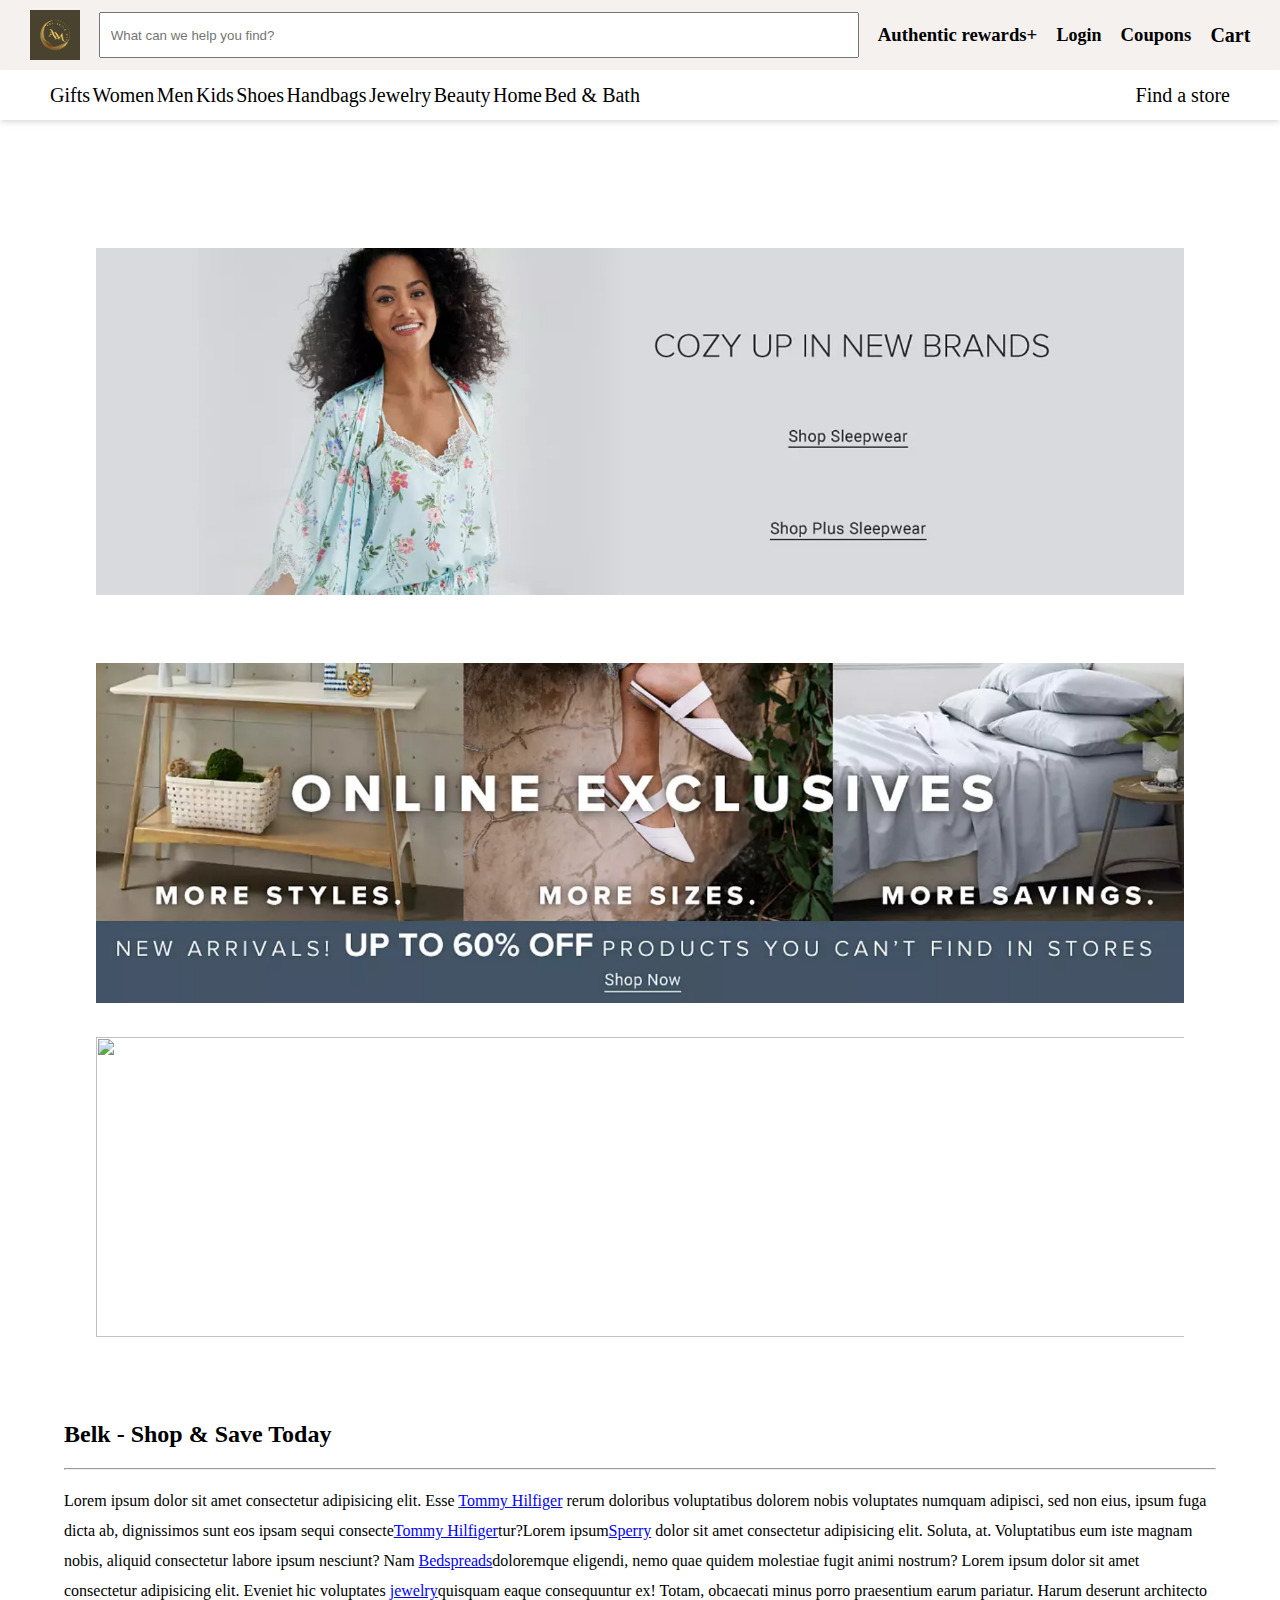
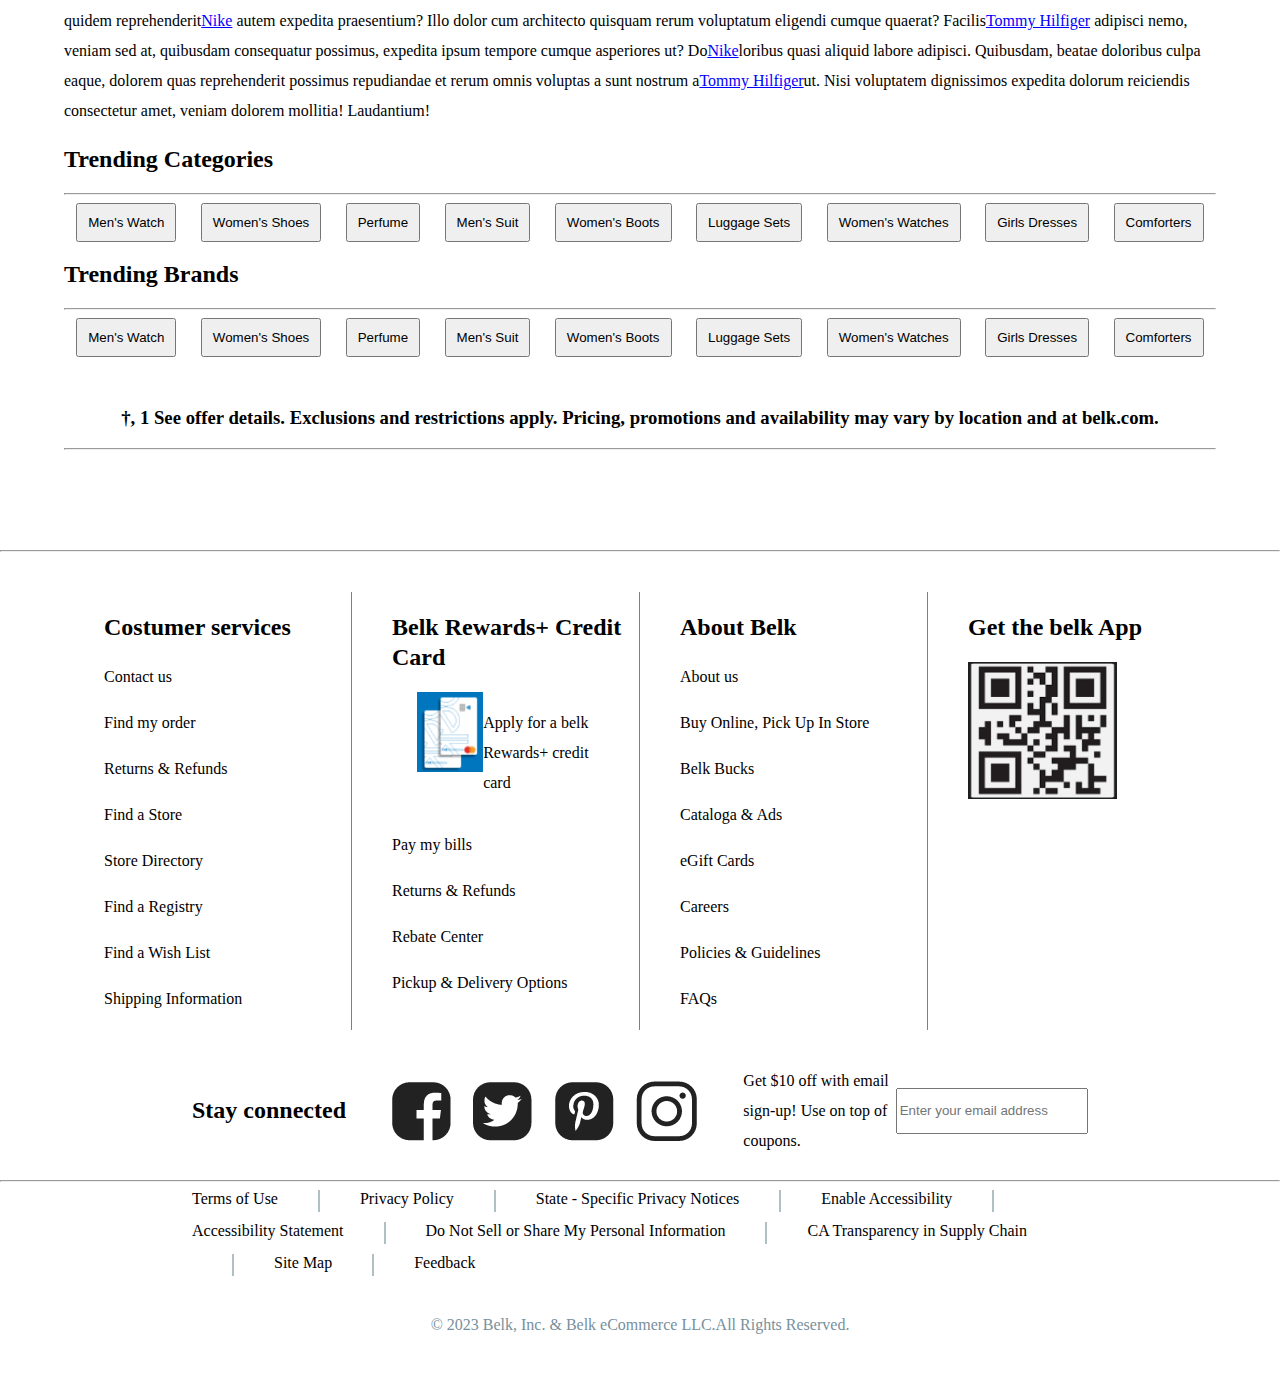
==== commit ebc852ca: "Merge pull request #11 from DeependrYadav/day-4" ====
--- a/index.html
+++ b/index.html
@@ -10,7 +10,7 @@
 <body>
     <div id="nav">
         <div>
-            <img src="./image/authentic mart.png" alt="">
+            <img id="iconImage" src="/image/authentic mart.png" alt="">
             <input type="text" placeholder="What can we help you find?">
             <h3>Authentic rewards+</h3>
             <div class="ldropdown">
@@ -721,7 +721,7 @@
                         </div>
                     </div>
                 </div>
-                <div class="dropdown">
+                <!-- <div class="dropdown">
                     <a class="dropbtn" href="#">Conn's x Belk</a>
                     <div class="dropdown-content">
                         <div>
@@ -858,7 +858,7 @@
                             </div>
                         </div>
                     </div>
-                </div>
+                </div> -->
             </div>
             <p>Find a store</p>
         </div>
@@ -922,7 +922,7 @@
     <hr>
     <div id="belowFooter">
         <div>
-            <div>
+            <div class="rightBorder">
                 <h2>Costumer services</h2>
                 <p>Contact us</p>
                 <p>Find my order</p>
@@ -934,7 +934,7 @@
                 <p>Shipping Information</p>
                 
             </div>
-            <div>
+            <div class="rightBorder">
                 <h2>Belk Rewards+ Credit Card</h2>
                 <div id="bfoot">
                     <img src="./image/creditCardImg.png" alt="">
@@ -946,7 +946,7 @@
                 <p>Pickup & Delivery Options</p>
                 
             </div>
-            <div>
+            <div class="rightBorder">
                 <h2>About Belk</h2>
                 <p>About us</p>
                 <p>Buy Online, Pick Up In Store</p>
--- a/css/index.css
+++ b/css/index.css
@@ -1,6 +1,12 @@
 body{
     margin: 0px;
     padding: 0px;
+}
+#nav{
+    position: fixed;
+    width: 100%;
+    top: 0;
+    background-color: white;
 }
 #nav>div:first-child{
     height: 70px;
@@ -38,7 +44,7 @@
     height: 50px;
 }
 #button {
-    width: 70%;
+    width: 50%;
     display: flex;
     flex-direction: row;
     justify-content: space-between;
@@ -57,7 +63,7 @@
 .dropdown-content{
     position: absolute;
     /* background-color: #f1f1f1; */
-    min-width: 900px;
+    min-width: 600px;
     box-shadow: rgba(0, 0, 0, 0.07) 0px 1px 1px, rgba(0, 0, 0, 0.07) 0px 2px 2px, rgba(0, 0, 0, 0.07) 0px 4px 4px, rgba(0, 0, 0, 0.07) 0px 8px 8px, rgba(0, 0, 0, 0.07) 0px 16px 16px;    
     z-index: 1;
     display: none;
@@ -73,7 +79,7 @@
     display: flex;
     flex-direction: row;
     justify-content: space-between;
-    width: 900px;
+    width: 750px;
     padding-left: 30px;
     background-color: white;
     /* margin-top: 10px; */
@@ -84,13 +90,16 @@
     padding-right: 90px;
     text-decoration: underline;
 }
+.dropdown:hover .dropdown-content > div:last-child{
+margin-right: 20px;
+}
 .dropdown:hover .dropdown-content > div{
     margin-top: 50px;
 }
 #mdiv{
     width: 85%;
     margin: auto;
-    margin-top: 20px;
+    margin-top: 150px;
 }
 #mdiv > img{
     width: 100%;
@@ -184,8 +193,9 @@
     flex-wrap:wrap ;
 }
 #footer > div>button{
-    height: 60px;
-    width: 120px;
+    /* height: 30px; */
+    /* width: 120px; */
+    padding: 10px;
     margin: auto
 }
 #footer > h3{
@@ -195,12 +205,17 @@
 #belowFooter>div{
     width: 90%;
     margin: auto;
+    margin-top: 40px;
+    margin-bottom: 20px;
     display: grid;
     grid-template-columns: repeat(4,1fr);;
 }
 #belowFooter>div>div{
     padding-left: 40px;
     line-height: 30px;
+}
+.rightBorder{
+    border-right: 1px solid gray;
 }
 #bfoot{
     display: flex;
